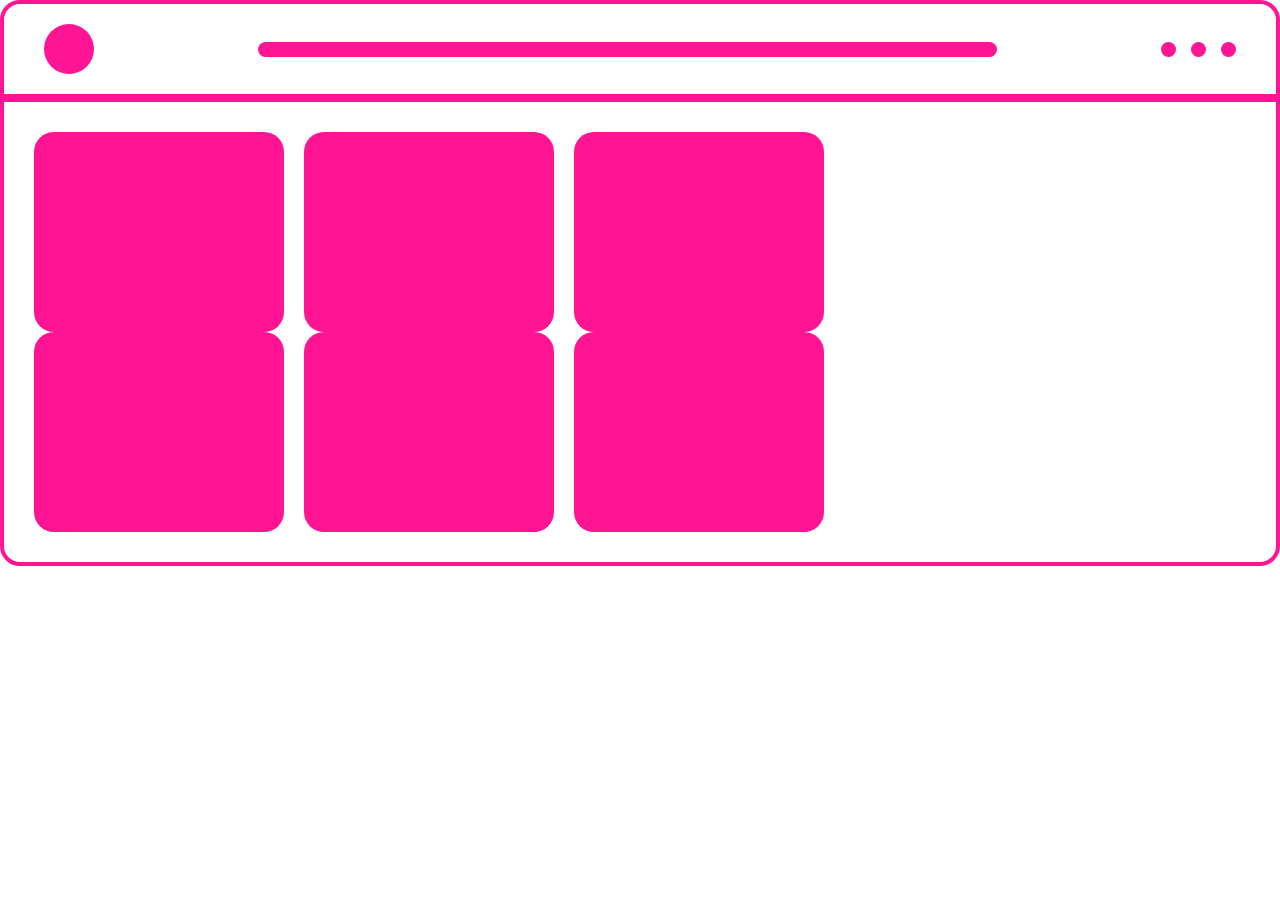
==== Layout 2/index.html @ 3ecc2120 "layout 2 ajustes" ====
<!DOCTYPE html>
<html lang="pt-BR">
<head>
    <meta charset="UTF-8">
    <meta name="viewport" content="width=device-width, initial-scale=1.0">
    <title>Layout 2</title>
    <link rel="stylesheet" href="style.css">
</head>
    <body id="bordatop">
    <header>
<div class="bigcircle"></div>
<div class="topline"></div>
<ul id="tricircle">
<li class="one"></li>
<li class="one"></li>
<li class="one"></li>
</ul>
</header>

    <main>

        <section>
            <div class="coluna">
            <div class="top">
        <article class="container1"></article>
        <article class="container1"></article>
        <article class="container1"></article>
            </div>
            <div class="end">
        <article class="container1"></article>
        <article class="container1"></article>
        <article class="container1"></article>
    </div></div>
        </section>
        
       
    </main>
    
</body>
</html>
    
</html>
---- Layout 2/style.css ----
* {
    margin: 0;
    padding: 0;
    box-sizing: border-box;
}

#body {
    width: 100%vh;
}

header {
display: flex;
justify-content: space-between;
align-items: center;
gap: 30px;
margin: 0 auto;
padding: 20px;
border: 4px solid deeppink;
border-radius: 20px 20px 0px 0px;
}

.bigcircle {
    width: 50px;
    height: 50px;
    background-color: deeppink;
    border-radius: 100%;
    margin-left: 20px;
}

.topline {
    width: 60%;
    height: 15px;
    background-color: deeppink;
    border-radius: 10px;
}

#tricircle {
    display: flex;
    gap: 15px;
    list-style: none;
    margin-right: 20px;
}
.one {
    background-color: deeppink;
    width: 15px;
    height: 15px;
    border-radius: 100%;
}

section{
    display: flex;
    flex-wrap: wrap;
    align-content: center;
    gap: 20px;
    
    }

    .top {
        display: flex;
        justify-items: center;
        align-items: center;
        gap: 20px;
       
        margin: 0 auto;
    }

    .end {
        display: flex;
        justify-items: center;
        align-items: center;
        gap: 20px;
      
        margin: 0 auto;
    }
.container1 {
    width: 250px;
    height: 200px;
    background-color: deeppink;
    border-radius: 20px;
} 

.coluna {
    display: flexbox;
    
}
main {
    display: flex;
    justify-content: center;
    flex-direction: column;
    margin: 0 auto;
    gap: 30px;
    border-radius: 0px 0px 20px 20px;
    border: 4px solid deeppink;
    padding: 30px 30px 30px 30px;
    
}
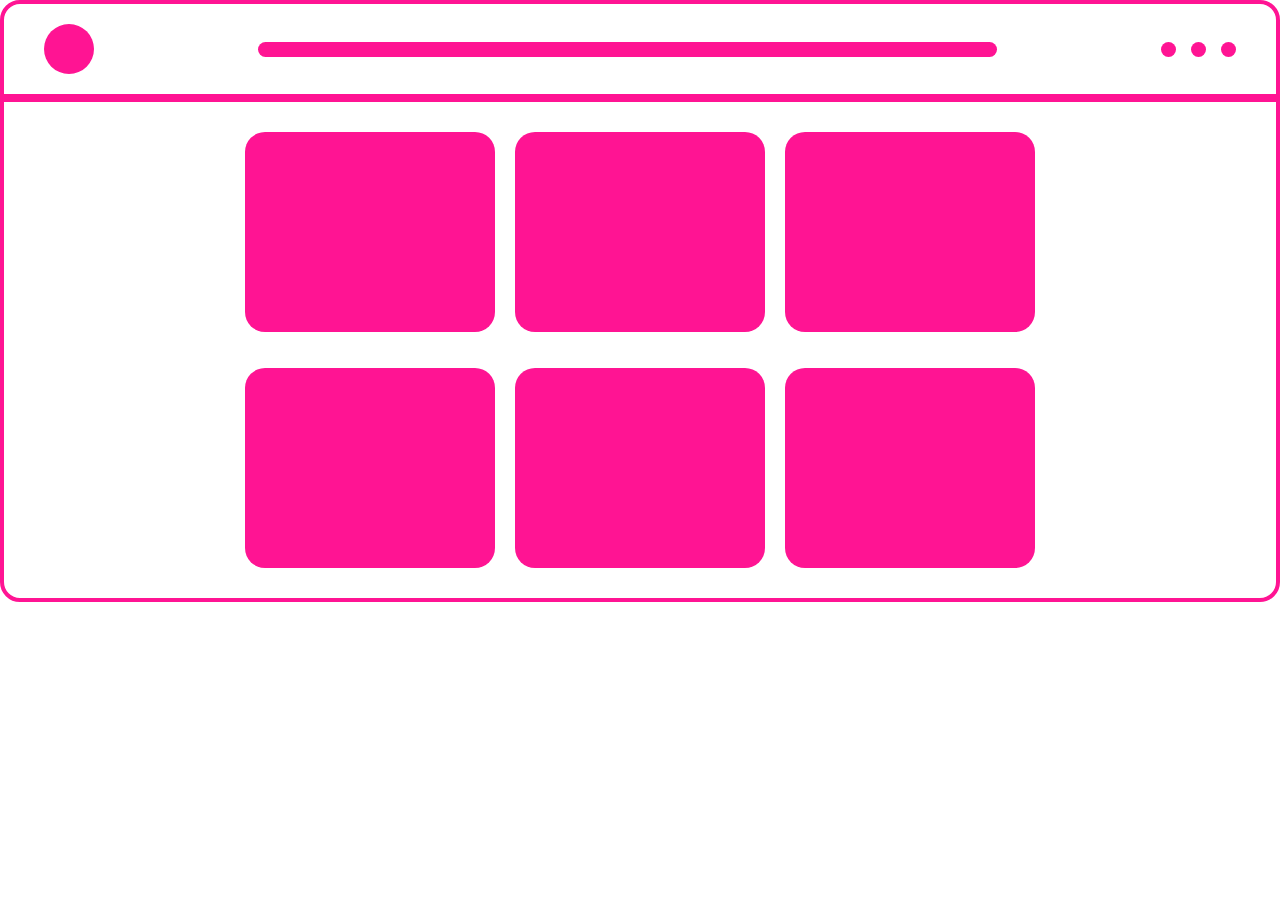
==== commit 3f8ef346: "finalização layout 2" ====
--- a/Layout 2/index.html
+++ b/Layout 2/index.html
@@ -25,7 +25,7 @@
         <article class="container1"></article>
         <article class="container1"></article>
         <article class="container1"></article>
-            </div>
+            </div><br><br>
             <div class="end">
         <article class="container1"></article>
         <article class="container1"></article>
--- a/Layout 2/style.css
+++ b/Layout 2/style.css
@@ -69,7 +69,6 @@
         justify-items: center;
         align-items: center;
         gap: 20px;
-      
         margin: 0 auto;
     }
 .container1 {
@@ -81,13 +80,15 @@
 
 .coluna {
     display: flexbox;
-    
+    justify-items: center;
+    align-items: center;
+    margin: 0 auto;
+       
 }
 main {
     display: flex;
     justify-content: center;
     flex-direction: column;
-    margin: 0 auto;
     gap: 30px;
     border-radius: 0px 0px 20px 20px;
     border: 4px solid deeppink;
